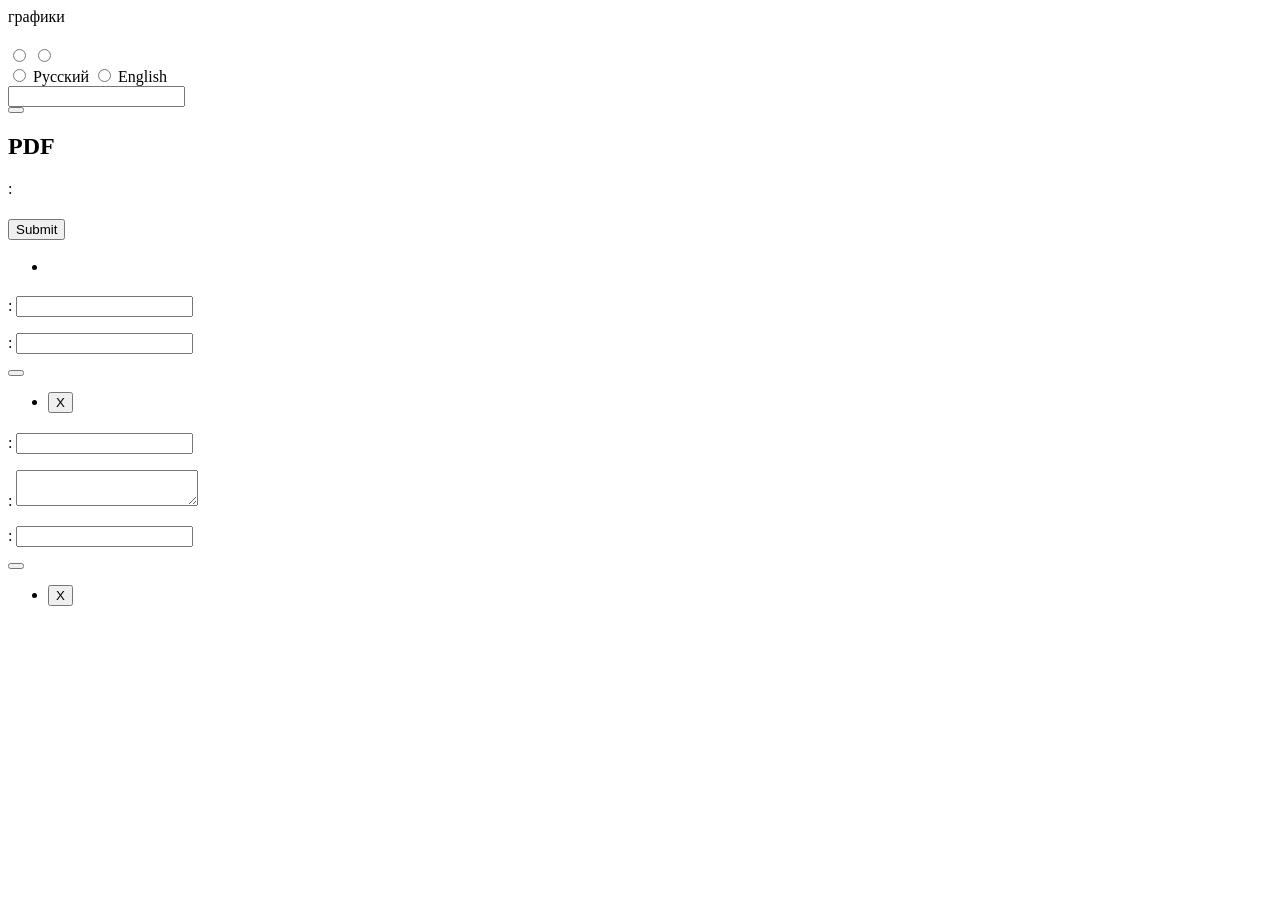
==== java/src/main/resources/templates/admin.html @ f6709b32 "replace project to github" ====
<html xmlns="http://www.w3.org/1999/xhtml" xmlns:th="https://www.thymeleaf.org">

<head>
    <title th:text="${dictionary.ADMIN_PANEL}"></title>

    <link rel="stylesheet" href="/styles/admin.css">
    <link th:if="${sessionTheme == T(com.example.java.utils.ThemeType).DARK}" rel="stylesheet" href="/styles/dark-theme.css">
</head>

<body>
<h1 th:text="${dictionary.ADMIN_PANEL}"></h1>

<div>
    <a th:href="@{/admin/graphics}">графики</a>
</div>

<div th:if="${nickname.length() > 0}" th:text="${nickname}"></div>
<div th:if="${nickname.length() == 0}" th:text="${dictionary.NAMELESS}"></div>

<h2 th:text="${dictionary.SETTING}"></h2>
<form th:action="@{/admin/setting}" th:method="post">
    <div>
        <span th:text="${dictionary.THEME}"></span>
        <label>
            <input type="radio"
                   name="theme"
                   th:value="${T(com.example.java.utils.ThemeType).LIGHT}"
                   th:checked="${sessionTheme == T(com.example.java.utils.ThemeType).LIGHT}"/>
            <span th:text="${dictionary.LIGHT}"></span>
        </label>
        <label>
            <input type="radio"
                   name="theme"
                   th:value="${T(com.example.java.utils.ThemeType).DARK}"
                   th:checked="${sessionTheme == T(com.example.java.utils.ThemeType).DARK}"/>
            <span th:text="${dictionary.DARK}"></span>
        </label>
    </div>

    <div>
        <span th:text="${dictionary.LANGUAGE}"></span>
        <label>
            <input type="radio"
                   name="language"
                   th:value="${T(com.example.java.utils.LanguageType).RU}"
                   th:checked="${sessionLanguage == T(com.example.java.utils.LanguageType).RU}"
            />
            Русский
        </label>
        <label>
            <input type="radio"
                   name="language"
                   th:value="${T(com.example.java.utils.LanguageType).EN}"
                   th:checked="${sessionLanguage == T(com.example.java.utils.LanguageType).EN}"
            >
            English
        </label>
    </div>

    <div>
        <label>
            <span th:text="${dictionary.NAME}"></span>
            <input type="text" name="name" th:value="${nickname}"/>
        </label>
    </div>

    <button type="submit" th:text="${dictionary.UPDATE}"></button>
</form>

<h2>PDF</h2>
<form enctype="multipart/form-data" th:action="@{/admin/pdf}" th:method="post">
    <div>
        <span th:text="${dictionary.SEND_THIS_FILE}"></span>:
        <label for="uploadbtn" class="uploadButton" th:text="${dictionary.UPLOAD_FILE}">
        </label>
        <div></div>
        <input
                style="opacity: 0; z-index: -1;"
                type="file" name="userfile" id="uploadbtn"
                onchange='document.querySelector(".uploadButton + div").innerHTML = Array.from(this.files).map(f => f.name).join("<br />")'
        />
    </div>
    <input type="submit" th:value="${dictionary.SEND_FILE}" />
</form>

<h3 th:text="${dictionary.UPLOADING_FILES}"></h3>

<ul>
    <li th:each="fileInfo :${files}">
        <a th:href="@{/uploads/{id}.pdf (id = ${fileInfo.getId()})}" th:text="${fileInfo.getName()}"></a>
    </li>
</ul>


<h2 th:text="${dictionary.ADMINISTRATORS}"></h2>
<form th:action="@{/admin/users}" th:method="post">
    <p><span th:text="${dictionary.LOGIN}"></span>: <input type="text" name="name" /></p>
    <p><span th:text="${dictionary.PASSWORD}"></span>: <input type="password" name="password" /></p>
    <p><button type="submit" th:text="${dictionary.SEND}"></button></p>
</form>

<ul>
    <li th:each="user :${users}">
        <form
                th:method="delete"
                th:action="@{/admin/users/{id} (id = ${user.getId()})}"
                style="display: inline"
        >
            <button type="submit">X</button>
        </form>
        <span th:text="${user.getId()}"></span>
        <span th:text="${user.getName()}"></span>
    </li>
</ul>

<h2 th:text="${dictionary.INTERESTING_FACTS}"></h2>
<form th:action="@{/admin/interesting_fact}" th:method="post">
    <p><span th:text="${dictionary.TITLE}"></span>: <input type="text" name="title" /></p>
    <p><span th:text="${dictionary.TEXT}"></span>: <textarea type="text" name="text"></textarea></p>
    <p><span th:text="${dictionary.URL_VIDEO}"></span>: <input type="text" name="urlVideo" /></p>
    <p><button type="submit" th:text="${dictionary.SEND}"></button></p>
</form>

<ul>
    <li th:each="interestingFact :${interestingFacts}">
        <form
                th:method="delete"
                th:action="@{/admin/interesting_fact/{id} (id = ${interestingFact.getId()})}"
                style="display: inline"
        >
            <button type="submit">X</button>
        </form>
        <span th:text="${interestingFact.getId()}"></span>
        <span th:text="${interestingFact.getTitle()}"></span>
        <span th:text="${interestingFact.getUrlVideo()}"></span>
        <div th:text="${interestingFact.getText()}"></div>
    </li>
</ul>

</body>

</html>
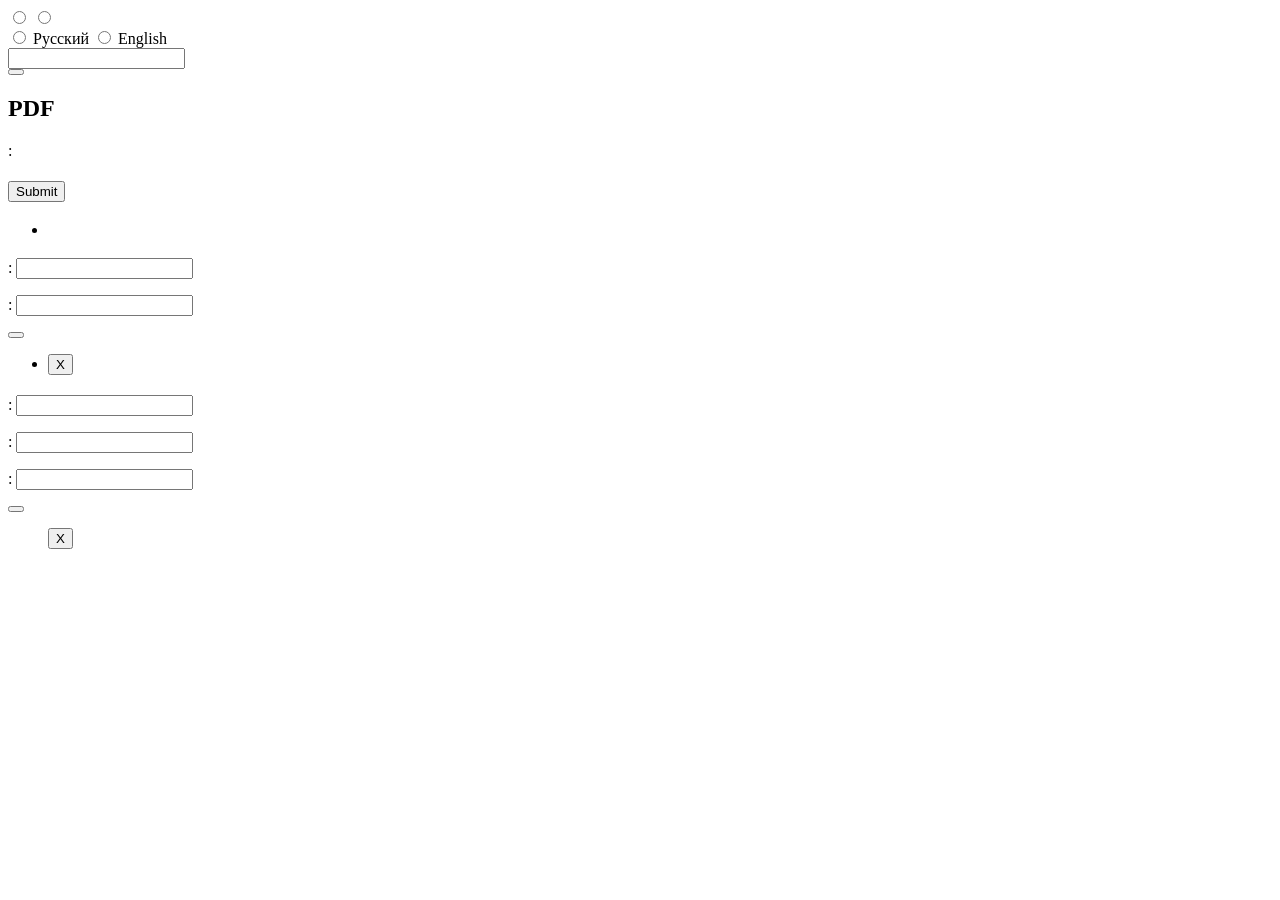
==== commit f10c0b58: "My prod" ====
--- a/java/src/main/resources/templates/admin.html
+++ b/java/src/main/resources/templates/admin.html
@@ -3,16 +3,13 @@
 <head>
     <title th:text="${dictionary.ADMIN_PANEL}"></title>
 
-    <link rel="stylesheet" href="/styles/admin.css">
-    <link th:if="${sessionTheme == T(com.example.java.utils.ThemeType).DARK}" rel="stylesheet" href="/styles/dark-theme.css">
+    <link rel="stylesheet" href="/admin.css">
+    <link rel="stylesheet" href="/style_admin.css">
+    <link th:if="${sessionTheme == T(com.example.java.utils.ThemeType).DARK}" rel="stylesheet" href="/dark-theme.css">
 </head>
 
 <body>
 <h1 th:text="${dictionary.ADMIN_PANEL}"></h1>
-
-<div>
-    <a th:href="@{/admin/graphics}">графики</a>
-</div>
 
 <div th:if="${nickname.length() > 0}" th:text="${nickname}"></div>
 <div th:if="${nickname.length() == 0}" th:text="${dictionary.NAMELESS}"></div>
@@ -91,6 +88,10 @@
     </li>
 </ul>
 
+<h2 th:text="${dictionary.GRAPHICS}"></h2>
+
+<a href="/admin/graphics/index.php" class="uploadButton"><span th:text="${dictionary.SHOW_GRAPHICS}"></span></a>
+
 
 <h2 th:text="${dictionary.ADMINISTRATORS}"></h2>
 <form th:action="@{/admin/users}" th:method="post">
@@ -113,28 +114,28 @@
     </li>
 </ul>
 
-<h2 th:text="${dictionary.INTERESTING_FACTS}"></h2>
-<form th:action="@{/admin/interesting_fact}" th:method="post">
-    <p><span th:text="${dictionary.TITLE}"></span>: <input type="text" name="title" /></p>
-    <p><span th:text="${dictionary.TEXT}"></span>: <textarea type="text" name="text"></textarea></p>
-    <p><span th:text="${dictionary.URL_VIDEO}"></span>: <input type="text" name="urlVideo" /></p>
+<h2 th:text="${dictionary.THEATRES}"></h2>
+<form th:action="@{/admin/theatre}" th:method="post">
+    <p><span th:text="${dictionary.TITLE}"></span>: <input type="text" name="name" /></p>
+    <p><span th:text="${dictionary.TEXT}"></span>: <input type="text" name="urlTheatre" /></p>
+    <p><span th:text="${dictionary.URL_VIDEO}"></span>: <input type="text" name="imgSrc" /></p>
     <p><button type="submit" th:text="${dictionary.SEND}"></button></p>
 </form>
 
 <ul>
-    <li th:each="interestingFact :${interestingFacts}">
+    <div th:each="theatre: ${theatres}">
         <form
                 th:method="delete"
-                th:action="@{/admin/interesting_fact/{id} (id = ${interestingFact.getId()})}"
+                th:action="@{/admin/theatre/{id} (id = ${theatre.getId()})}"
                 style="display: inline"
         >
             <button type="submit">X</button>
         </form>
-        <span th:text="${interestingFact.getId()}"></span>
-        <span th:text="${interestingFact.getTitle()}"></span>
-        <span th:text="${interestingFact.getUrlVideo()}"></span>
-        <div th:text="${interestingFact.getText()}"></div>
-    </li>
+        <div class="image_block">
+            <a target="_blank" th:href="${theatre.getUrlTheatre()}"><img th:src="${theatre.getImgSrc()}" width="100%" alt=""></a>
+            <p th:text="${theatre.getNameTheatre()}"></p>
+        </div>
+    </div>
 </ul>
 
 </body>
